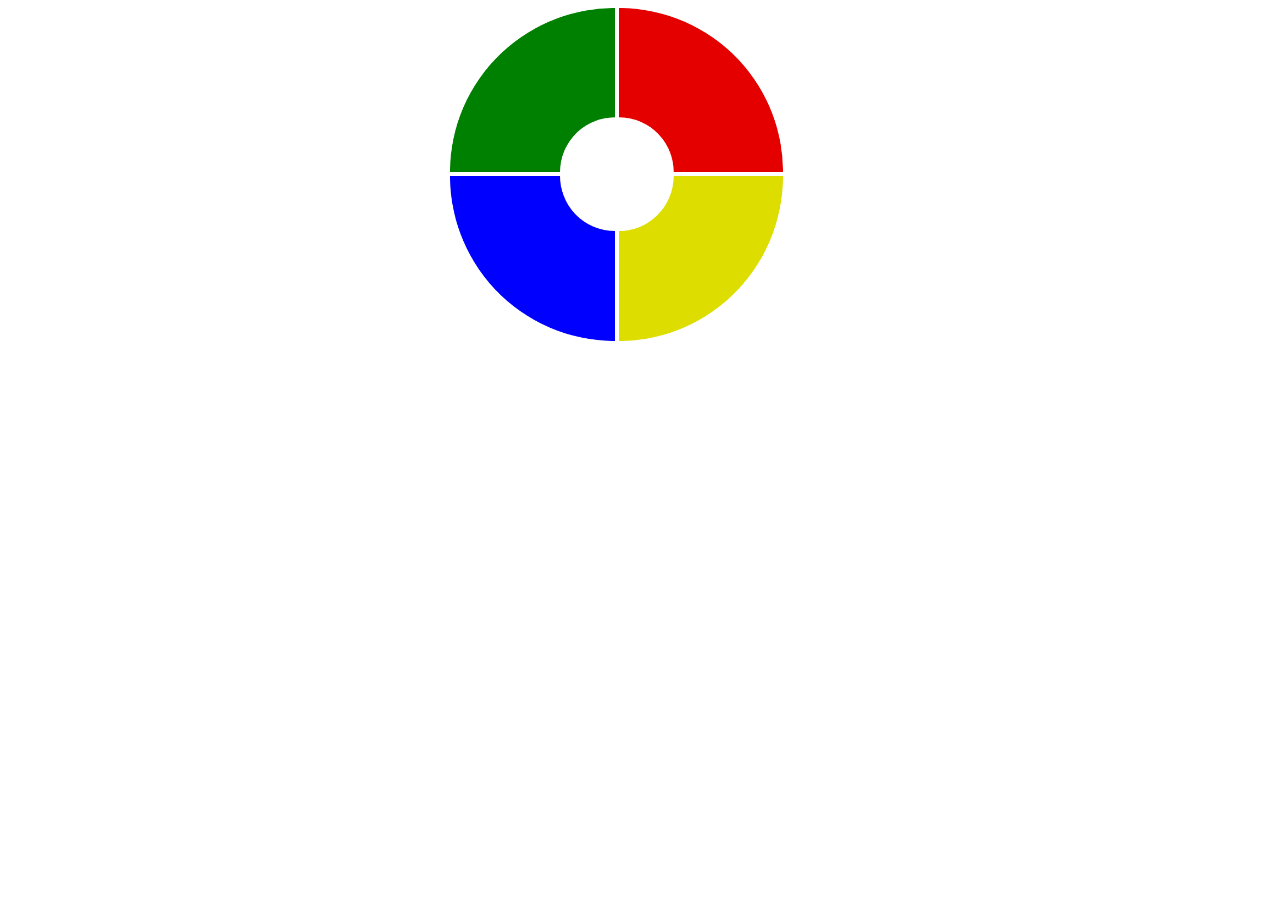
==== index.html @ af417a03 "ng-clik" ====
<!doctype html>
<html>

<head>
    <meta charset="utf-8">
    <meta http-equiv="X-UA-Compatible" content="IE=edge,chrome=1">
    <title>canvas</title>
    <meta name="description" content="">
    <meta name="viewport" content="width=device-width, initial-scale=1">

    <meta name="theme-color" content="#637082">
    <link rel="stylesheet" href="/app/styles/simon0.css">

</head>

<body ng-app="app" ng-strict-di>
    <script src="vendor/angular.min.js"></script>
    <script src="vendor/angular-ui-router.min.js"></script>
    <!-- our app -->
    <script src="app/app.js"></script>
    <script src="app/components/key/key.js"></script>
   
      <comp-key></comp-key>

</body>

</html>
---- app/styles/simon0.css ----
.tile{
    width: 20%;
    height: 20%;
    max-width: 100%;
    max-height: 100%;
    margin-top: 0;
    margin-right: 0;
    margin-bottom:0;
    }

.simon{
     margin-left: 35%;
     max-width: 100%;
     max-height: 100%;
    }
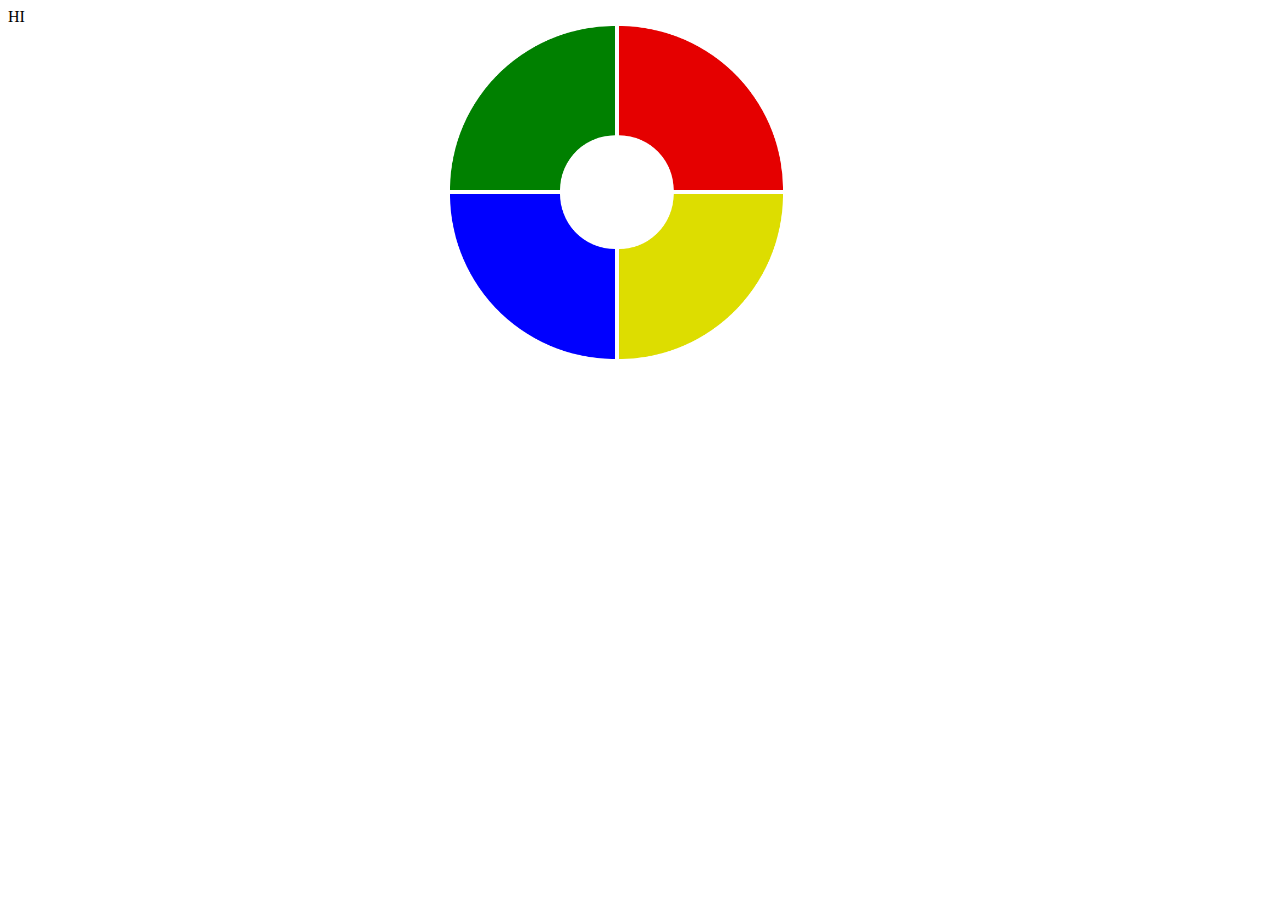
==== commit 3fba429b: "factories OK" ====
--- a/index.html
+++ b/index.html
@@ -18,8 +18,11 @@
     <script src="vendor/angular-ui-router.min.js"></script>
     <!-- our app -->
     <script src="app/app.js"></script>
+    <script src="app/services/sound-factory.js"></script>
+    <script src="app/services/tile-factory.js"></script>
+    <script src="app/services/secuence-factory.js"></script>
     <script src="app/components/key/key.js"></script>
-   
+   HI
       <comp-key></comp-key>
 
 </body>
--- a/app/styles/simon0.css
+++ b/app/styles/simon0.css
@@ -12,4 +12,4 @@
      margin-left: 35%;
      max-width: 100%;
      max-height: 100%;
-    }+    }
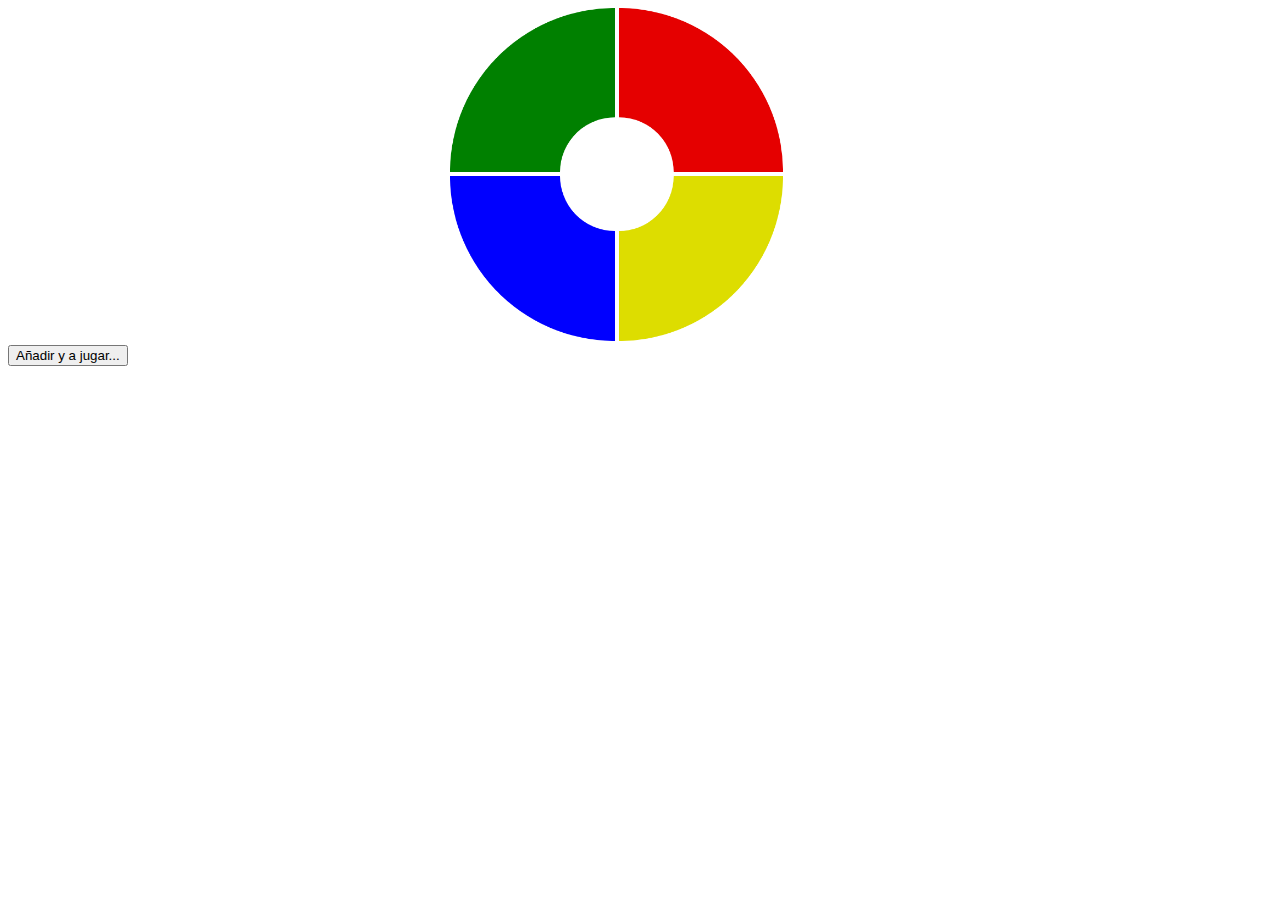
==== commit 5a64d099: "secuence only last element" ====
--- a/index.html
+++ b/index.html
@@ -4,10 +4,10 @@
 <head>
     <meta charset="utf-8">
     <meta http-equiv="X-UA-Compatible" content="IE=edge,chrome=1">
-    <title>canvas</title>
+    <title>GonSimon Says</title>
     <meta name="description" content="">
     <meta name="viewport" content="width=device-width, initial-scale=1">
-
+    <link rel="icon" href="app/resources/spherg.png" sizes="256x300" type="image/jpg" />
     <meta name="theme-color" content="#637082">
     <link rel="stylesheet" href="/app/styles/simon0.css">
 
@@ -22,7 +22,7 @@
     <script src="app/services/tile-factory.js"></script>
     <script src="app/services/secuence-factory.js"></script>
     <script src="app/components/key/key.js"></script>
-   HI
+   
       <comp-key></comp-key>
 
 </body>
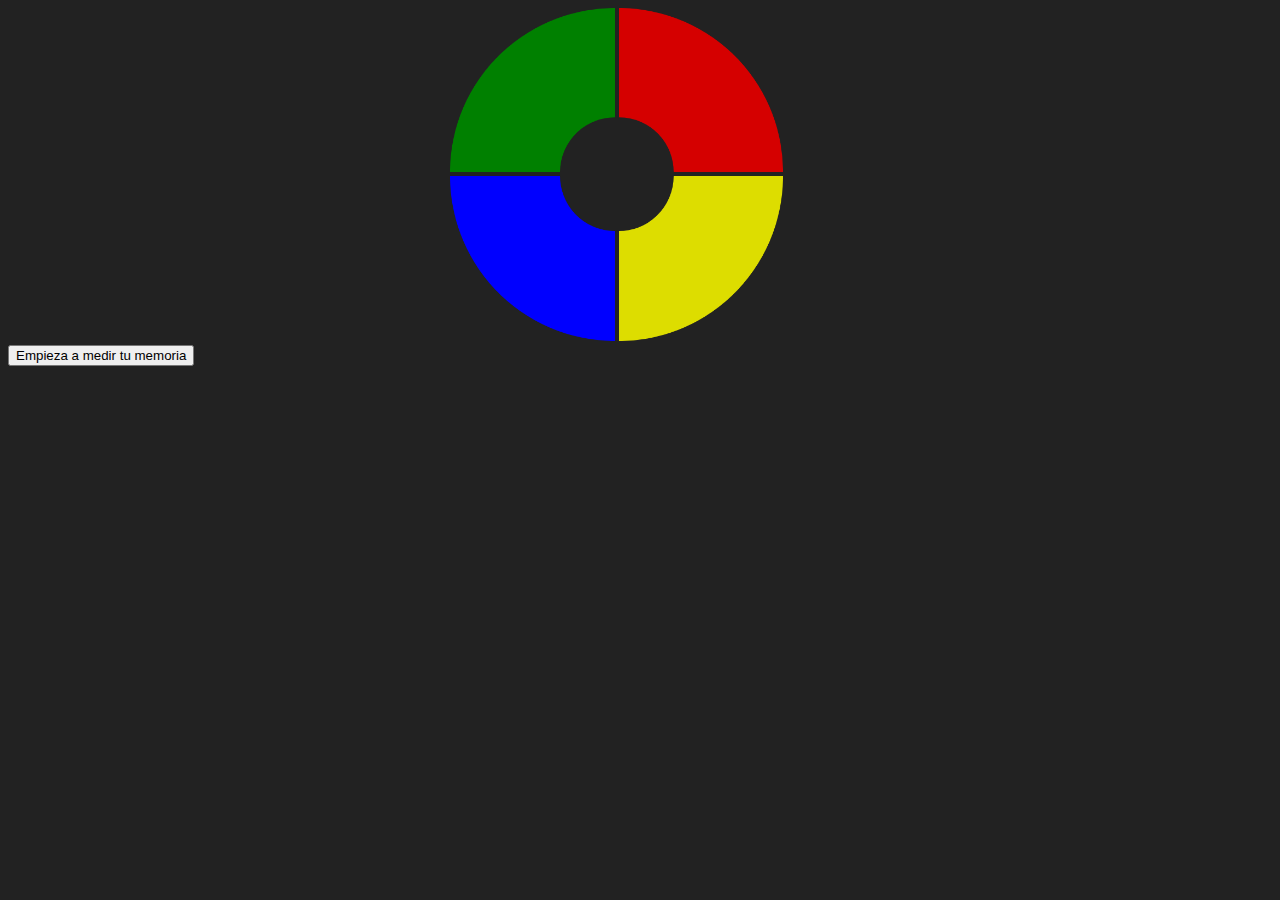
==== commit 88229b24: "right way ?" ====
--- a/index.html
+++ b/index.html
@@ -19,7 +19,7 @@
     <!-- our app -->
     <script src="app/app.js"></script>
     <script src="app/services/sound-factory.js"></script>
-    <script src="app/services/tile-factory.js"></script>
+    <script src="app/services/button-factory.js"></script>
     <script src="app/services/secuence-factory.js"></script>
     <script src="app/components/key/key.js"></script>
    
--- a/app/styles/simon0.css
+++ b/app/styles/simon0.css
@@ -1,4 +1,8 @@
-.tile{
+body{
+      background-color: #222222;
+      
+}
+.button{
     width: 20%;
     height: 20%;
     max-width: 100%;
@@ -6,7 +10,7 @@
     margin-top: 0;
     margin-right: 0;
     margin-bottom:0;
-    }
+}
 
 .simon{
      margin-left: 35%;
